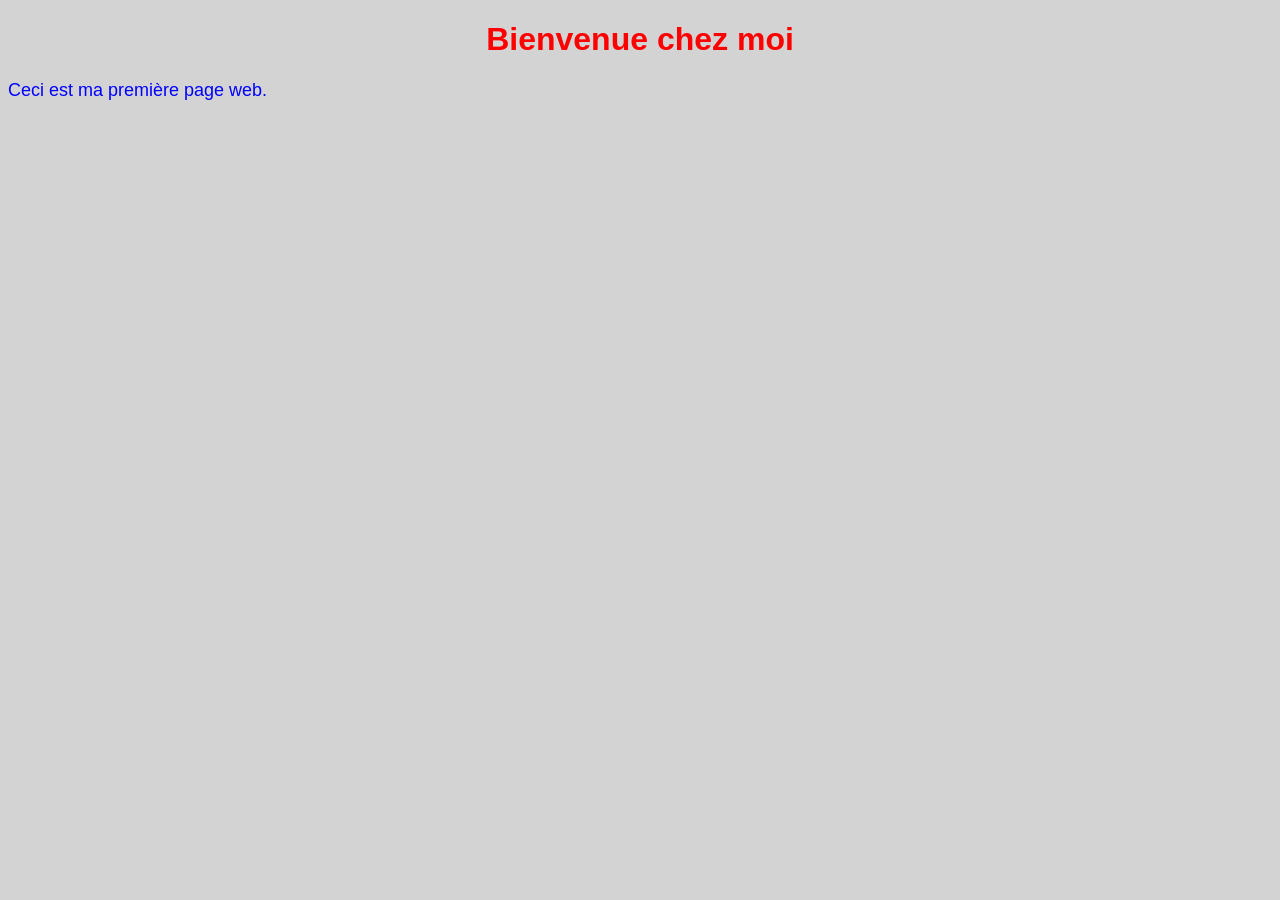
==== index.html @ fbc0f894 "15 - Tutoriel : Séparer le HTML, CSS et JavaScript" ====
<!DOCTYPE html>
<html lang="fr">
<head>
    <meta charset="UTF-8">
    <title>Mon premier projet</title>
    <link rel="stylesheet" href="style.css">
</head>
<body>
    <h1>Bienvenue chez moi</h1>
    <p>Ceci est ma première page web.</p>

    <script src="script.js" defer></script>
</body>
</html>
---- style.css ----
body {
    font-family: Arial, sans-serif;
    background-color: lightgray;
}

h1 {
    color: red;
    text-align: center;
}

p {
    color: blue;
    font-size: 18px;
}
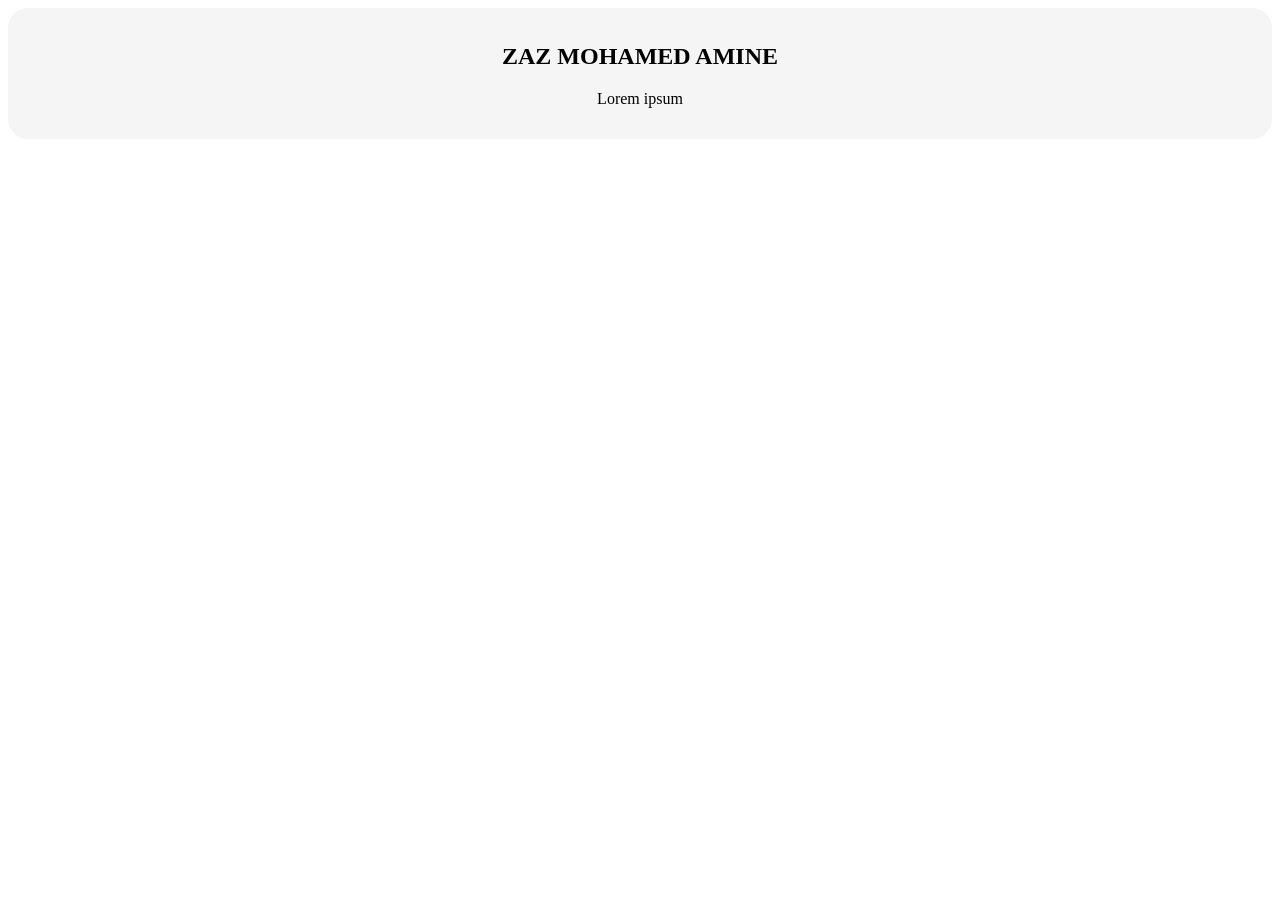
==== commit 04e76bd2: "Add files via upload" ====
--- a/index.html
+++ b/index.html
@@ -1,14 +1,15 @@
 <!DOCTYPE html>
-<html lang="fr">
+<html lang="en">
 <head>
-    <meta charset="UTF-8">
-    <title>Mon premier projet</title>
-    <link rel="stylesheet" href="style.css">
+  <meta charset="UTF-8">
+  <meta name="viewport" content="width=device-width, initial-scale=1.0">
+  <title>Document</title>
+<link rel="stylesheet" href="style.css">
 </head>
 <body>
-    <h1>Bienvenue chez moi</h1>
-    <p>Ceci est ma première page web.</p>
-
-    <script src="script.js" defer></script>
+  <section>
+<h1>ZAZ MOHAMED AMINE </h1>
+<p>Lorem ipsum </p>
+</section>
 </body>
 </html>
--- a/style.css
+++ b/style.css
@@ -1,14 +1,203 @@
+/* {
+    margin: 0;
+    padding: 0;
+    box-sizing: border-box;
+}
+
 body {
     font-family: Arial, sans-serif;
-    background-color: lightgray;
-}
-
-h1 {
-    color: red;
+    background-color: #f8fafc;
+    color: #1f2937;
+}
+header {
+    display: flex;
+    justify-content: space-between;
+    align-items: center;
+    padding: 20px 40px;
+    background-color: #0a2042;
+    color: white;
+}
+
+header nav {
+    display: flex;
+    gap: 25px;
+}
+
+header nav a {
+    color: white;
+    text-decoration: none;
+}
+.banniere-accueil {
+    padding: 96px 24px;
     text-align: center;
-}
-
-p {
-    color: blue;
-    font-size: 18px;
+    background: #ffffff;
+    background-image: radial-gradient(#e5e7eb 1px, transparent 1px);
+    background-size: 24px 24px;
+}
+
+.banniere-accueil h1 {
+    max-width: 850px;
+    margin: 0 auto;
+    color: #0a2042;
+    font-family: Georgia, serif;
+    font-size: 56px;
+    font-weight: 900;
+    line-height: 1.15;
+}
+
+.banniere-accueil h1 span {
+    color: #2673e8;
+}
+.banniere-accueil p {
+    max-width: 680px;
+    margin: 24px auto 0;
+    color: #6b7280;
+    font-size: 17px;
+    line-height: 1.7;
+}
+.actions-banniere {
+    margin-top: 28px;
+}
+
+.bouton-principal {
+    display: inline-block;
+    padding: 12px 24px;
+    color: white;
+    background-color: #2673e8;
+    border-radius: 8px;
+    text-decoration: none;
+    font-weight: 600;
+}
+
+.bouton-secondaire {
+    display: inline-block;
+    padding: 10px 20px;
+    color: #1f2937;
+    background-color: white;
+    border: 1px solid #e5e7eb;
+    border-radius: 8px;
+    font-size: 14px;
+    font-weight: 600;
+    text-align: center;
+    text-decoration: none;
+}
+#articles {
+    padding: 60px 40px;
+}
+
+#articles h2 {
+    text-align: center;
+    margin-bottom: 30px;
+    color: #0a2042;
+}
+
+.cartes-articles {
+    display: flex;
+    gap: 24px;
+    flex-wrap: wrap;
+}
+
+.carte {
+    flex: 1;
+    min-width: 250px;
+    padding: 24px;
+    background-color: white;
+    border: 1px solid #e5e7eb;
+    border-radius: 12px;
+}
+.carte h3 {
+    color: #0a2042;
+    margin-bottom: 12px;
+    font-size: 20px;
+}
+
+.carte p {
+    color: #6b7280;
+    line-height: 1.6;
+}
+.carte h3 {
+    color: #0a2042;
+    margin-bottom: 12px;
+    font-size: 20px;
+}
+
+.carte p {
+    color: #6b7280;
+    line-height: 1.6;
+}
+@media (max-width: 768px) {
+    header {
+        flex-direction: column;
+        gap: 20px;
+        padding: 20px;
+    }
+
+    header nav {
+        flex-wrap: wrap;
+        justify-content: center;
+    }
+
+    .banniere-accueil h1 {
+        font-size: 36px;
+    }
+
+    .cartes-articles {
+        flex-direction: column;
+    }
+
+    #articles {
+        padding: 40px 20px;
+    }
+}*/
+
+header{
+justify-content: space-between;
+align-items: center;
+display: flex;
+padding-top: 10px;
+}
+header nav {
+display: flex;
+gap: 30px;
+}
+header nav a {
+text-decoration: none;
+color: rgba(0, 0, 255, 0.525);
+font-size: medium;
+font-weight: bold;
+}
+section{
+text-align: center;
+padding: 15px;
+background-color: whitesmoke;
+border-radius: 20px;
+margin-bottom: 20px;
+}
+section div a{
+padding: 10px;
+text-decoration: none;
+color: rgba(0, 0, 255, 0.525);
+border-radius: 10px;
+}
+section div a:hover {
+background-color: orange;
+color: white;
+}
+.section-article div {
+display: flex;
+gap: 20px;
+flex-wrap:wrap;
+}
+.section-article article{
+padding: 10px;
+background-color: whitesmoke;
+border-radius: 15px;
+border: 1px solid black;
+ flex: 1;
+}
+footer{
+padding: 10px;
+background-color: #0a2042;
+color: white;
+text-align: center;
 }
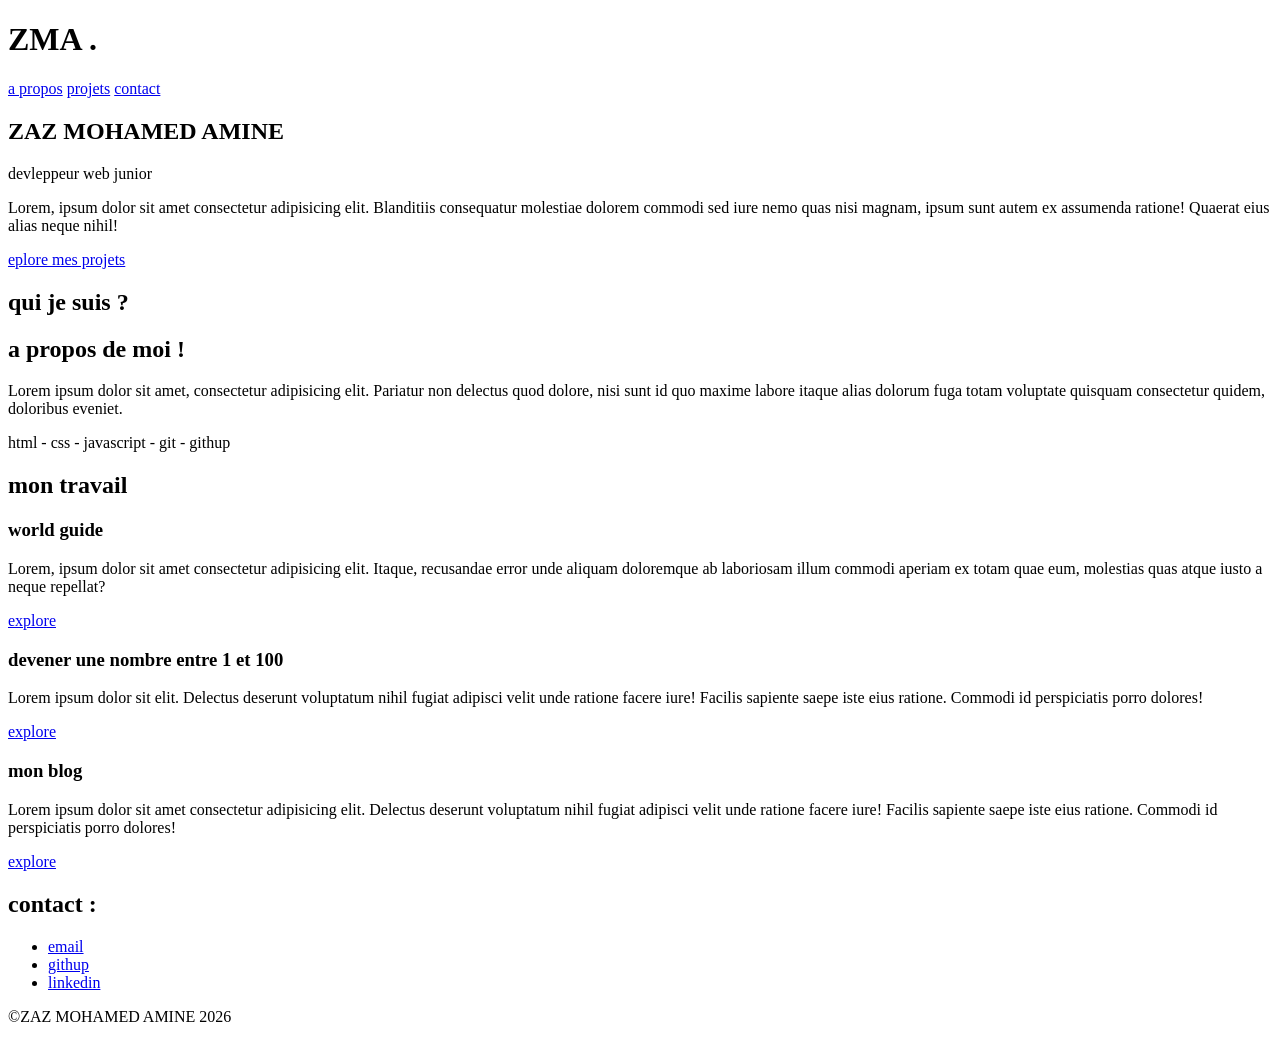
==== commit 49550b96: "Add files via upload" ====
--- a/index.html
+++ b/index.html
@@ -4,12 +4,60 @@
   <meta charset="UTF-8">
   <meta name="viewport" content="width=device-width, initial-scale=1.0">
   <title>Document</title>
-<link rel="stylesheet" href="style.css">
+<link rel="stylesheet" href="css/h.css">
 </head>
 <body>
-  <section>
-<h1>ZAZ MOHAMED AMINE </h1>
-<p>Lorem ipsum </p>
+  <header>
+<h1>ZMA <span>.</span></h1>
+<nav>
+<a href="#about">a propos</a>
+<a href="#project">projets</a>
+<a href="#conatct">contact</a>
+</nav>
+</header>
+<section class="hero">
+<h1>ZAZ MOHAMED AMINE</h1>
+<p>devleppeur web junior</p>
+<p>Lorem, ipsum dolor sit amet consectetur adipisicing elit. Blanditiis consequatur molestiae dolorem commodi sed iure nemo quas nisi magnam, ipsum sunt autem ex assumenda ratione! Quaerat eius alias neque nihil!</p>
+<a href="#project" class="btn">eplore mes projets</a>
 </section>
+<main>
+<section id="about">
+<h1>qui je suis ?</h1>
+<h2>a propos de moi !</h2>
+<p>Lorem ipsum dolor sit amet, consectetur adipisicing elit. Pariatur non delectus quod dolore, nisi sunt id quo maxime labore itaque alias dolorum fuga totam voluptate quisquam consectetur quidem, doloribus eveniet.</p>
+<p class="skills"> html - css - javascript - git - githup </p>
+<h1>mon travail</h1>
+</section>
+<section id="project">
+<article class="card">
+<h1>world guide </h1>
+<p>Lorem, ipsum dolor sit amet consectetur adipisicing elit. Itaque, recusandae error unde aliquam doloremque ab laboriosam illum commodi aperiam ex totam quae eum, molestias quas atque iusto a neque repellat?</p>
+<a href="#">explore</a>
+</article>
+<article class="card">
+<h1>devener une nombre entre 1 et 100</h1>
+<p>Lorem ipsum dolor sit  elit. Delectus deserunt voluptatum nihil fugiat adipisci velit unde ratione facere iure! Facilis sapiente saepe iste eius ratione. Commodi id perspiciatis porro dolores!</p>
+<a href="#">explore</a>
+</article>
+<article class="card">
+<h1>mon blog</h1>
+<p>Lorem ipsum dolor sit amet consectetur adipisicing elit. Delectus deserunt voluptatum nihil fugiat adipisci velit unde ratione facere iure! Facilis sapiente saepe iste eius ratione. Commodi id perspiciatis porro dolores!</p>
+<a href="#">explore</a>
+</article>
+</section>
+<section id="contact">
+<h1>contact :</h1>
+<ul>
+<li><a href="#">email</a></li>
+<li><a href="#">githup</a></li>
+<li><a href="#">linkedin</a></li>
+</ul>
+</section>
+
+</main>
+<footer>
+<p>&copy;ZAZ MOHAMED AMINE 2026</p>
+</footer>
 </body>
 </html>
